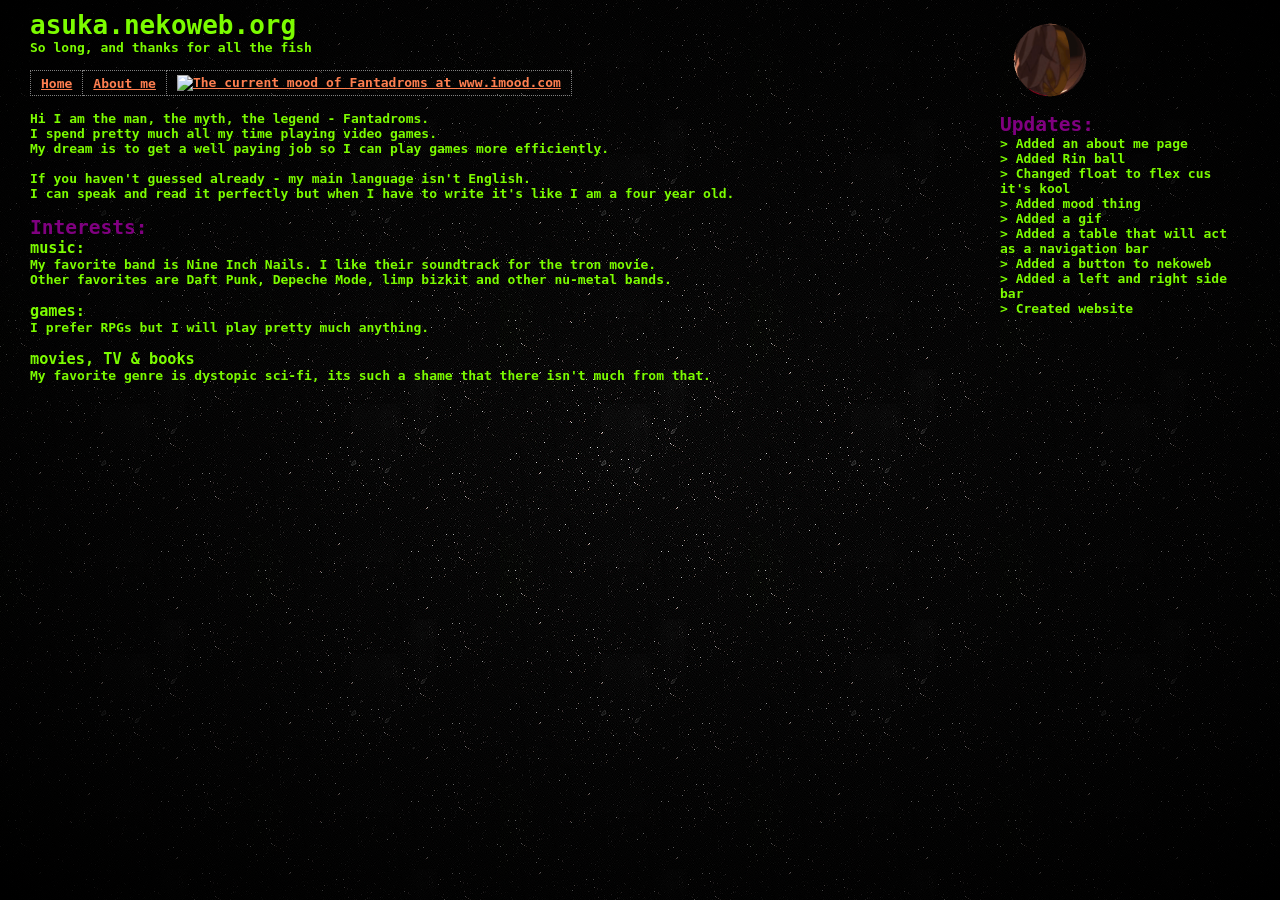
==== info.html @ f3be065d "Removed left over images, added an about me page" ====
<!DOCTYPE html>
<html>

<head>
    <meta charset="utf-8">
    <meta name="viewport" content="width=device-width, initial-scale=1">
    <link rel="stylesheet" type="text/css" href="style.css">
    <link rel="icon" href="images/favicon.ico" type="image/x-icon" />
    <title>asuka.nekoweb.org</title>
</head>

<body>
    <main>
        <div class="left">
            <h1>asuka.nekoweb.org</h1>
            <p>So long, and thanks for all the fish</p>
            <br>
            <table>
                <thead>
                    <tr>
                        <th><a href="index.html">Home</a></th>
                        <th><a href="info.html">About me</a></th>
                        <th>
                            <a href="https://www.imood.com/users/Fantadroms"><img src="https://moods.imood.com/display/uname-Fantadroms/fg-7cfc00/trans-1/imood.gif" alt="The current mood of Fantadroms at www.imood.com"></a>
                        </th>
                    </tr>
                </thead>
            </table>
            <br>
            <p>Hi I am the man, the myth, the legend - Fantadroms.</p>
            <p>I spend pretty much all my time playing video games.</p>
            <p>My dream is to get a well paying job so I can play games more efficiently.</p>
            <br>
            <p>If you haven't guessed already - my main language isn't English.</p>
            <p>I can speak and read it perfectly but when I have to write it's like I am a four year old.</p>
            <br>
            <h2>Interests:</h2>
            <h3>music:</h3>
            <p>My favorite band is Nine Inch Nails. I like their soundtrack for the tron movie.</p>
            <p>Other favorites are Daft Punk, Depeche Mode, limp bizkit and other nu-metal bands.</p>
            <br>
            <h3>games:</h3>
            <p>I prefer RPGs but I will play pretty much anything.</p>
            <br>
            <h3>movies, TV & books</h3>
            <p>My favorite genre is dystopic sci-fi, its such a shame that there isn't much from that.</p>
        </div>
        <div class="right">
            <img src="images/rin-ball.gif" width="100">
            <div class="updates">
                <h2>Updates:</h2>
                <p>Added an about me page</p>
                <p>Added Rin ball</p>
                <p>Changed float to flex cus it's kool</p>
                <p>Added mood thing</p>
                <p>Added a gif</p>
                <p>Added a table that will act as a navigation bar</p>
                <p>Added a button to nekoweb</p>
                <p>Added a left and right side bar</p>
                <p>Created website</p>
            </div>
        </div>
    </main>
</body>

</html>
---- style.css ----
* {
    margin: 0;
    padding: 0;
}

body {
    background-color: transparent;
    background: radial-gradient(transparent, black), url("images/background.png");
    background-attachment: fixed;
    margin: 10px 30px 10px 30px;
    font-family: monospace;
    font-weight: bold;
    color: lawngreen;
}

a {
    color: coral;
}

h2 {
    color: purple;
}

main {
    display: flex;
}

.left {
    flex: 1;
}

.right {
    width: 250px;
}

.updates p::before {
    content: "> ";
}

table {
    border-collapse: collapse;
}

th {
    border: 1px dotted grey;
    padding: 4px 10px;
}
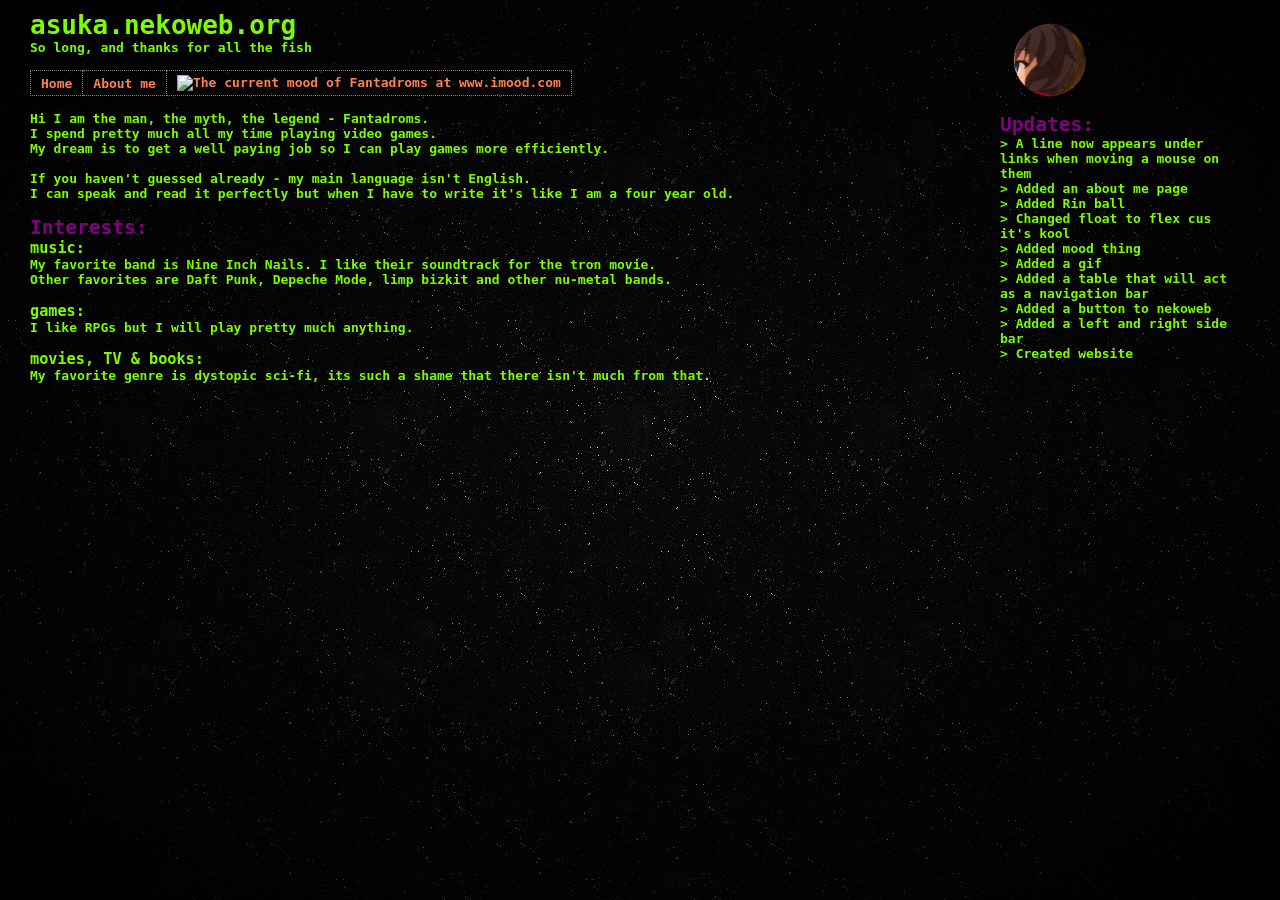
==== commit dc88db43: "A line now appears under links when moving a mouse on them" ====
--- a/info.html
+++ b/info.html
@@ -40,15 +40,16 @@
             <p>Other favorites are Daft Punk, Depeche Mode, limp bizkit and other nu-metal bands.</p>
             <br>
             <h3>games:</h3>
-            <p>I prefer RPGs but I will play pretty much anything.</p>
+            <p>I like RPGs but I will play pretty much anything.</p>
             <br>
-            <h3>movies, TV & books</h3>
+            <h3>movies, TV & books:</h3>
             <p>My favorite genre is dystopic sci-fi, its such a shame that there isn't much from that.</p>
         </div>
         <div class="right">
             <img src="images/rin-ball.gif" width="100">
             <div class="updates">
                 <h2>Updates:</h2>
+                <p>A line now appears under links when moving a mouse on them</p>
                 <p>Added an about me page</p>
                 <p>Added Rin ball</p>
                 <p>Changed float to flex cus it's kool</p>
--- a/style.css
+++ b/style.css
@@ -15,6 +15,11 @@
 
 a {
     color: coral;
+    text-decoration: none;
+}
+
+a:hover {
+    text-decoration: underline;
 }
 
 h2 {
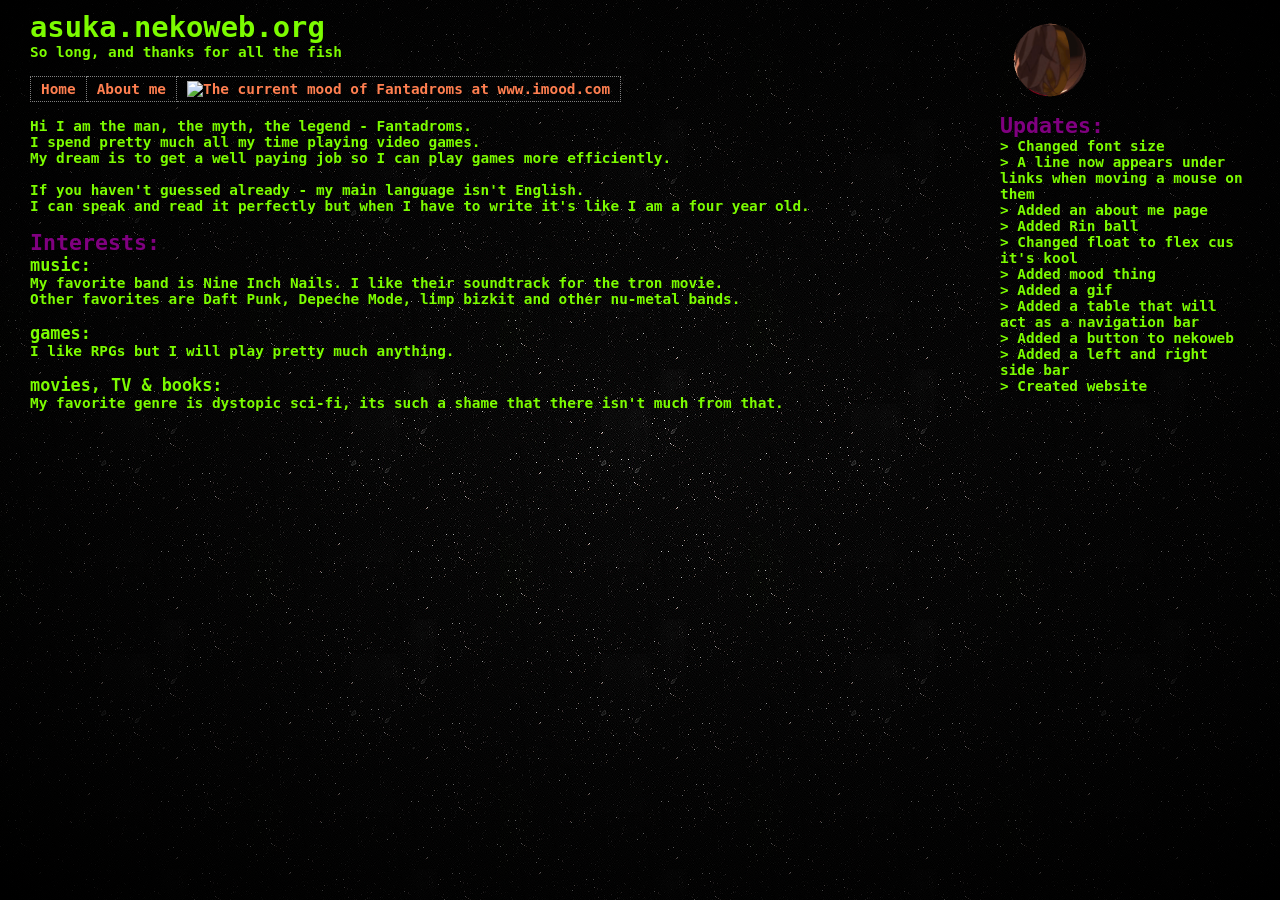
==== commit 92eb32f6: "Changed font size" ====
--- a/info.html
+++ b/info.html
@@ -49,6 +49,7 @@
             <img src="images/rin-ball.gif" width="100">
             <div class="updates">
                 <h2>Updates:</h2>
+                <p>Changed font size</p>
                 <p>A line now appears under links when moving a mouse on them</p>
                 <p>Added an about me page</p>
                 <p>Added Rin ball</p>
--- a/style.css
+++ b/style.css
@@ -10,6 +10,7 @@
     margin: 10px 30px 10px 30px;
     font-family: monospace;
     font-weight: bold;
+    font-size: 0.9rem;
     color: lawngreen;
 }
 
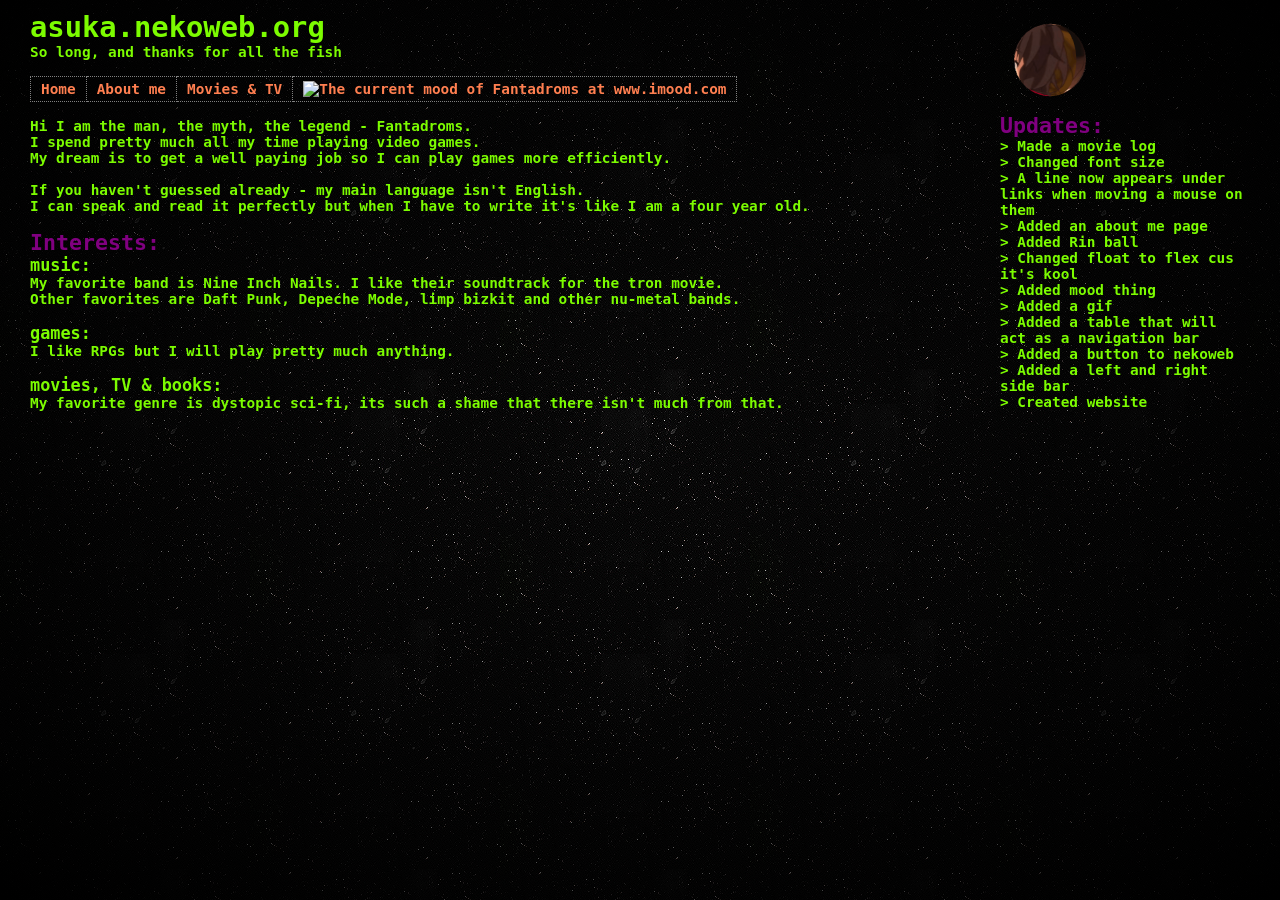
==== commit 7e0a3fcc: "Made a movie log" ====
--- a/info.html
+++ b/info.html
@@ -20,6 +20,7 @@
                     <tr>
                         <th><a href="index.html">Home</a></th>
                         <th><a href="info.html">About me</a></th>
+                        <th><a href="letterboxd.html">Movies & TV</a></th>
                         <th>
                             <a href="https://www.imood.com/users/Fantadroms"><img src="https://moods.imood.com/display/uname-Fantadroms/fg-7cfc00/trans-1/imood.gif" alt="The current mood of Fantadroms at www.imood.com"></a>
                         </th>
@@ -49,6 +50,7 @@
             <img src="images/rin-ball.gif" width="100">
             <div class="updates">
                 <h2>Updates:</h2>
+                <p>Made a movie log</p>
                 <p>Changed font size</p>
                 <p>A line now appears under links when moving a mouse on them</p>
                 <p>Added an about me page</p>
--- a/style.css
+++ b/style.css
@@ -50,4 +50,12 @@
 th {
     border: 1px dotted grey;
     padding: 4px 10px;
+}
+
+li {
+    list-style: none;
+}
+
+li::before {
+    content: "> ";
 }
